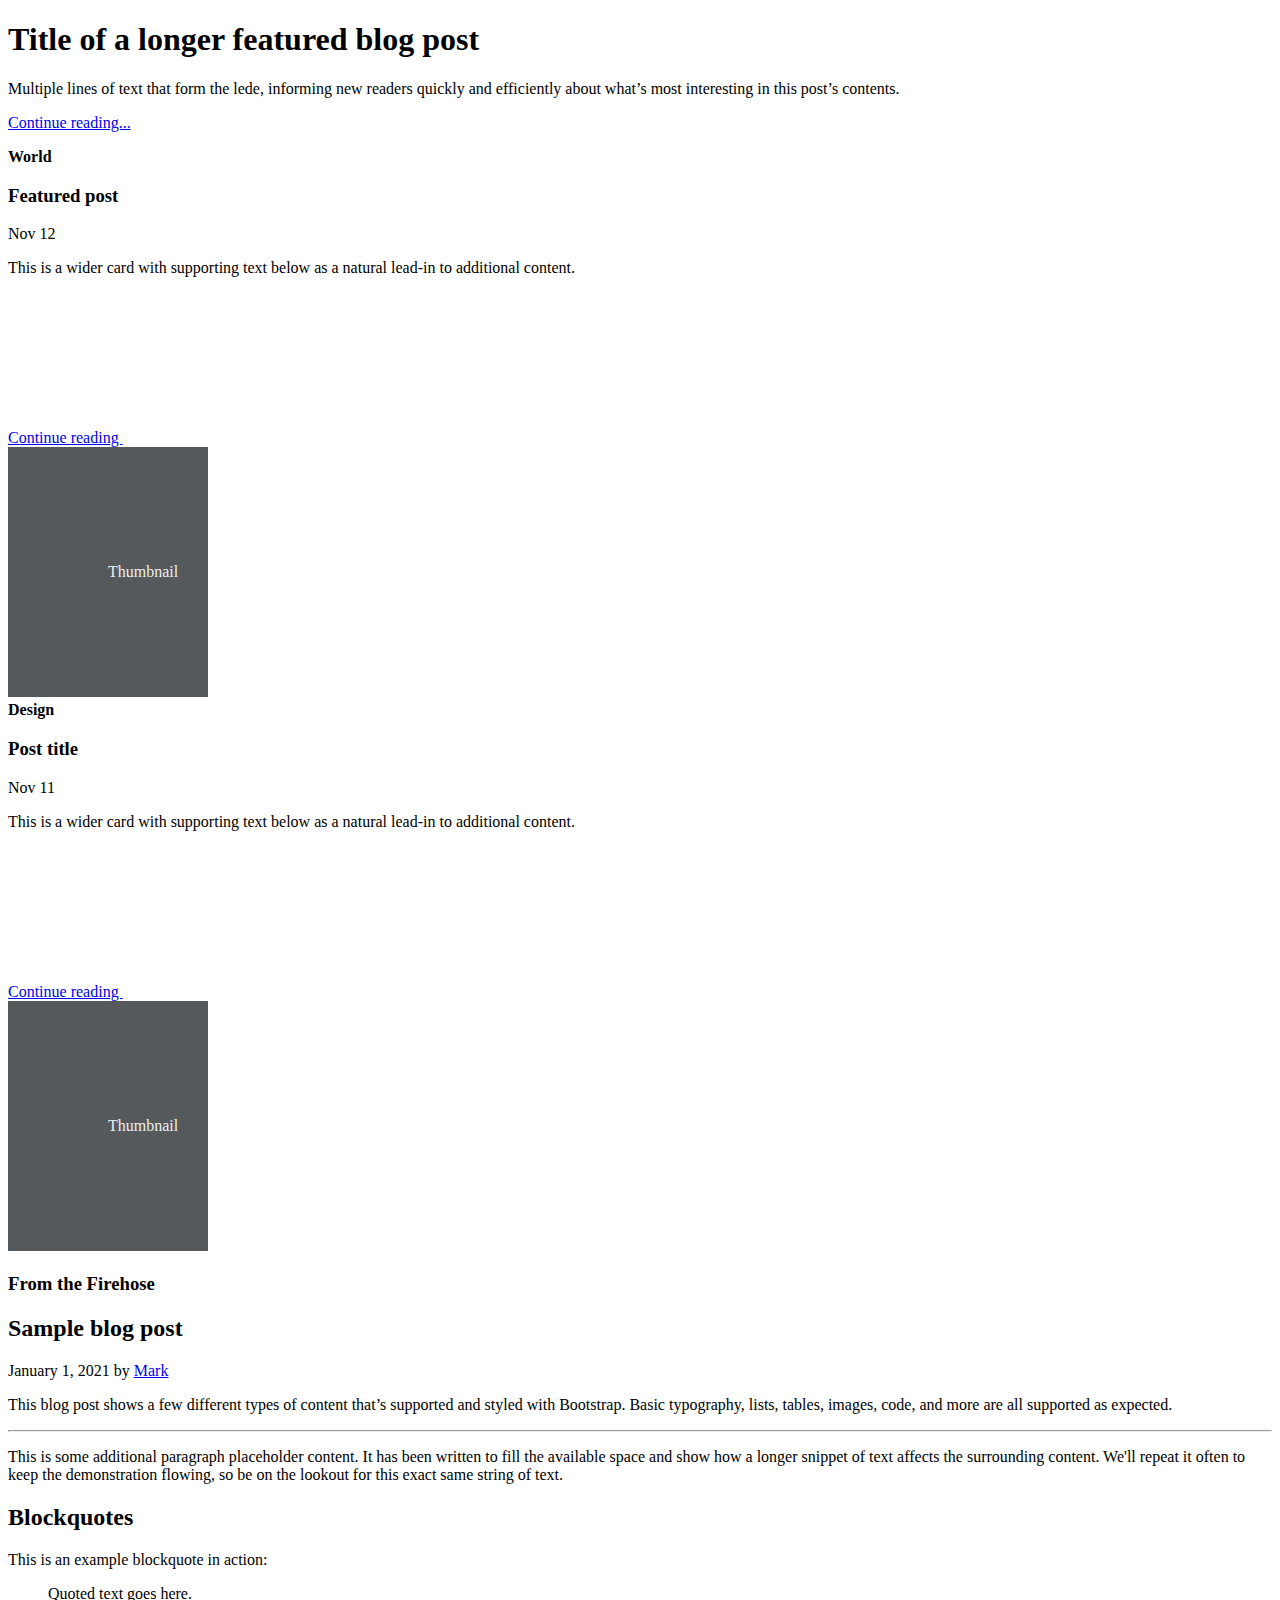
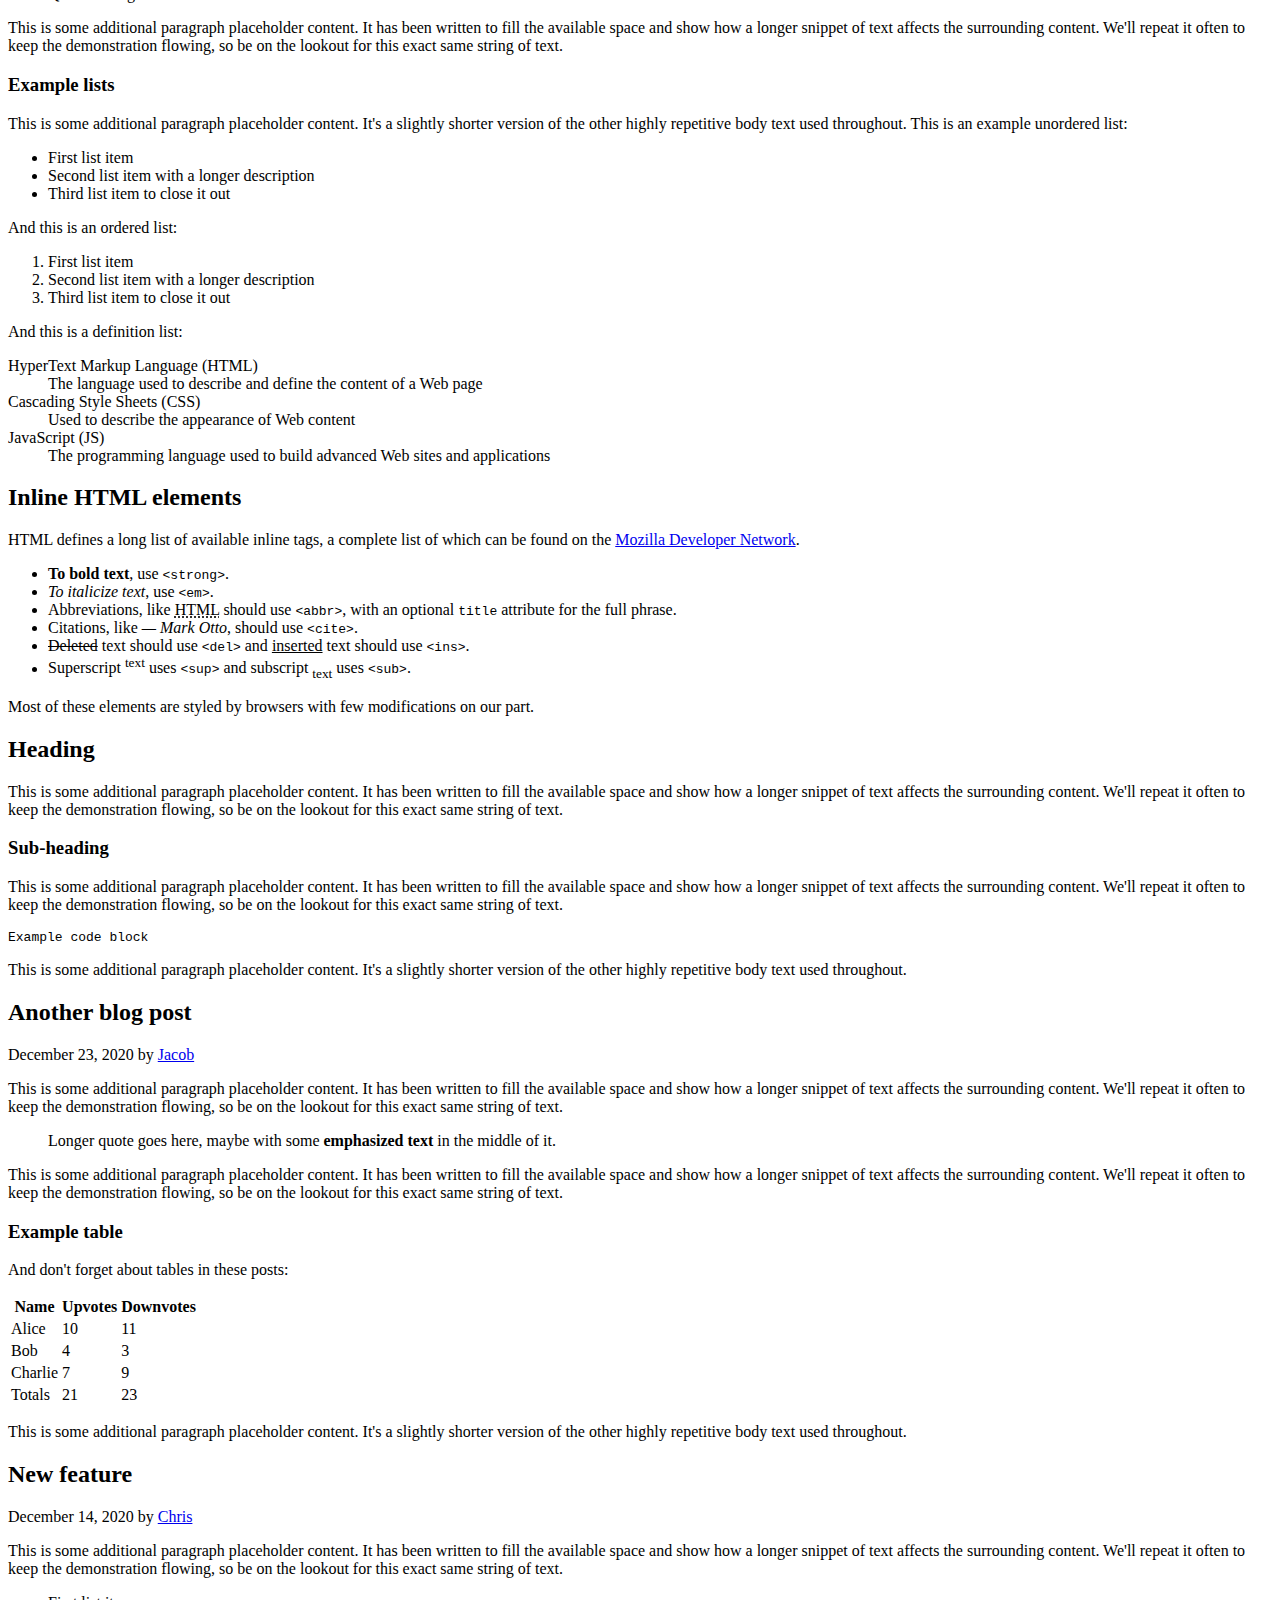
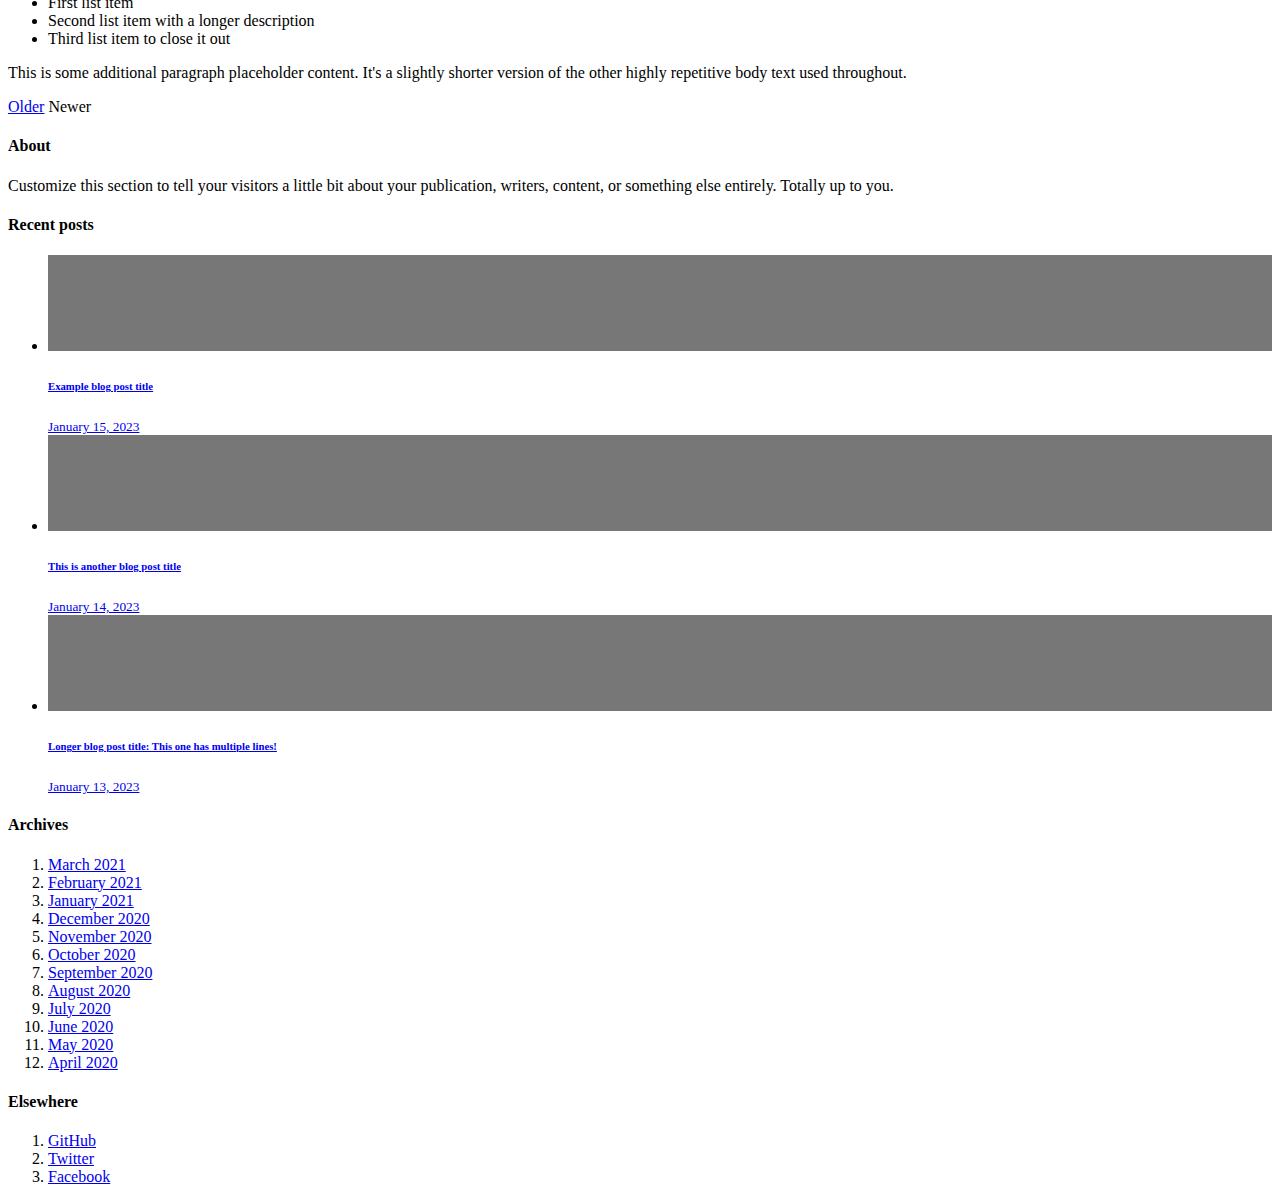
==== src/main/resources/templates/index/index.html @ 2a4dbec0 "minor changes in views and classes" ====
<!DOCTYPE html>
<html lang="en" xmlns:th="http://www.thymeleaf.org">
<head th:replace="template :: head(title = '100 ideas')"/>

<body>
    <th:block th:replace="template :: header" />

    <main class="container">
        <div class="p-4 p-md-5 mb-4 rounded text-body-emphasis bg-body-secondary">
            <div class="col-lg-6 px-0">
                <h1 class="display-4 fst-italic">Title of a longer featured blog post</h1>
                <p class="lead my-3">Multiple lines of text that form the lede, informing new readers quickly and efficiently about what’s most interesting in this post’s contents.</p>
                <p class="lead mb-0"><a href="#" class="text-body-emphasis fw-bold">Continue reading...</a></p>
            </div>
        </div>

        <div class="row mb-2">
            <div class="col-md-6">
                <div class="row g-0 border rounded overflow-hidden flex-md-row mb-4 shadow-sm h-md-250 position-relative">
                    <div class="col p-4 d-flex flex-column position-static">
                        <strong class="d-inline-block mb-2 text-primary-emphasis">World</strong>
                        <h3 class="mb-0">Featured post</h3>
                        <div class="mb-1 text-body-secondary">Nov 12</div>
                        <p class="card-text mb-auto">This is a wider card with supporting text below as a natural lead-in to additional content.</p>
                        <a href="#" class="icon-link gap-1 icon-link-hover stretched-link">
                            Continue reading
                            <svg class="bi"><use xlink:href="#chevron-right"/></svg>
                        </a>
                    </div>
                    <div class="col-auto d-none d-lg-block">
                        <svg class="bd-placeholder-img" width="200" height="250" xmlns="http://www.w3.org/2000/svg" role="img" aria-label="Placeholder: Thumbnail" preserveAspectRatio="xMidYMid slice" focusable="false"><title>Placeholder</title><rect width="100%" height="100%" fill="#55595c"/><text x="50%" y="50%" fill="#eceeef" dy=".3em">Thumbnail</text></svg>
                    </div>
                </div>
            </div>
            <div class="col-md-6">
                <div class="row g-0 border rounded overflow-hidden flex-md-row mb-4 shadow-sm h-md-250 position-relative">
                    <div class="col p-4 d-flex flex-column position-static">
                        <strong class="d-inline-block mb-2 text-success-emphasis">Design</strong>
                        <h3 class="mb-0">Post title</h3>
                        <div class="mb-1 text-body-secondary">Nov 11</div>
                        <p class="mb-auto">This is a wider card with supporting text below as a natural lead-in to additional content.</p>
                        <a href="#" class="icon-link gap-1 icon-link-hover stretched-link">
                            Continue reading
                            <svg class="bi"><use xlink:href="#chevron-right"/></svg>
                        </a>
                    </div>
                    <div class="col-auto d-none d-lg-block">
                        <svg class="bd-placeholder-img" width="200" height="250" xmlns="http://www.w3.org/2000/svg" role="img" aria-label="Placeholder: Thumbnail" preserveAspectRatio="xMidYMid slice" focusable="false"><title>Placeholder</title><rect width="100%" height="100%" fill="#55595c"/><text x="50%" y="50%" fill="#eceeef" dy=".3em">Thumbnail</text></svg>
                    </div>
                </div>
            </div>
        </div>

        <div class="row g-5">
            <div class="col-md-8">
                <h3 class="pb-4 mb-4 fst-italic border-bottom">
                    From the Firehose
                </h3>

                <article class="blog-post">
                    <h2 class="display-5 link-body-emphasis mb-1">Sample blog post</h2>
                    <p class="blog-post-meta">January 1, 2021 by <a href="#">Mark</a></p>

                    <p>This blog post shows a few different types of content that’s supported and styled with Bootstrap. Basic typography, lists, tables, images, code, and more are all supported as expected.</p>
                    <hr>
                    <p>This is some additional paragraph placeholder content. It has been written to fill the available space and show how a longer snippet of text affects the surrounding content. We'll repeat it often to keep the demonstration flowing, so be on the lookout for this exact same string of text.</p>
                    <h2>Blockquotes</h2>
                    <p>This is an example blockquote in action:</p>
                    <blockquote class="blockquote">
                        <p>Quoted text goes here.</p>
                    </blockquote>
                    <p>This is some additional paragraph placeholder content. It has been written to fill the available space and show how a longer snippet of text affects the surrounding content. We'll repeat it often to keep the demonstration flowing, so be on the lookout for this exact same string of text.</p>
                    <h3>Example lists</h3>
                    <p>This is some additional paragraph placeholder content. It's a slightly shorter version of the other highly repetitive body text used throughout. This is an example unordered list:</p>
                    <ul>
                        <li>First list item</li>
                        <li>Second list item with a longer description</li>
                        <li>Third list item to close it out</li>
                    </ul>
                    <p>And this is an ordered list:</p>
                    <ol>
                        <li>First list item</li>
                        <li>Second list item with a longer description</li>
                        <li>Third list item to close it out</li>
                    </ol>
                    <p>And this is a definition list:</p>
                    <dl>
                        <dt>HyperText Markup Language (HTML)</dt>
                        <dd>The language used to describe and define the content of a Web page</dd>
                        <dt>Cascading Style Sheets (CSS)</dt>
                        <dd>Used to describe the appearance of Web content</dd>
                        <dt>JavaScript (JS)</dt>
                        <dd>The programming language used to build advanced Web sites and applications</dd>
                    </dl>
                    <h2>Inline HTML elements</h2>
                    <p>HTML defines a long list of available inline tags, a complete list of which can be found on the <a href="https://developer.mozilla.org/en-US/docs/Web/HTML/Element">Mozilla Developer Network</a>.</p>
                    <ul>
                        <li><strong>To bold text</strong>, use <code class="language-plaintext highlighter-rouge">&lt;strong&gt;</code>.</li>
                        <li><em>To italicize text</em>, use <code class="language-plaintext highlighter-rouge">&lt;em&gt;</code>.</li>
                        <li>Abbreviations, like <abbr title="HyperText Markup Language">HTML</abbr> should use <code class="language-plaintext highlighter-rouge">&lt;abbr&gt;</code>, with an optional <code class="language-plaintext highlighter-rouge">title</code> attribute for the full phrase.</li>
                        <li>Citations, like <cite>— Mark Otto</cite>, should use <code class="language-plaintext highlighter-rouge">&lt;cite&gt;</code>.</li>
                        <li><del>Deleted</del> text should use <code class="language-plaintext highlighter-rouge">&lt;del&gt;</code> and <ins>inserted</ins> text should use <code class="language-plaintext highlighter-rouge">&lt;ins&gt;</code>.</li>
                        <li>Superscript <sup>text</sup> uses <code class="language-plaintext highlighter-rouge">&lt;sup&gt;</code> and subscript <sub>text</sub> uses <code class="language-plaintext highlighter-rouge">&lt;sub&gt;</code>.</li>
                    </ul>
                    <p>Most of these elements are styled by browsers with few modifications on our part.</p>
                    <h2>Heading</h2>
                    <p>This is some additional paragraph placeholder content. It has been written to fill the available space and show how a longer snippet of text affects the surrounding content. We'll repeat it often to keep the demonstration flowing, so be on the lookout for this exact same string of text.</p>
                    <h3>Sub-heading</h3>
                    <p>This is some additional paragraph placeholder content. It has been written to fill the available space and show how a longer snippet of text affects the surrounding content. We'll repeat it often to keep the demonstration flowing, so be on the lookout for this exact same string of text.</p>
                    <pre><code>Example code block</code></pre>
                    <p>This is some additional paragraph placeholder content. It's a slightly shorter version of the other highly repetitive body text used throughout.</p>
                </article>

                <article class="blog-post">
                    <h2 class="display-5 link-body-emphasis mb-1">Another blog post</h2>
                    <p class="blog-post-meta">December 23, 2020 by <a href="#">Jacob</a></p>

                    <p>This is some additional paragraph placeholder content. It has been written to fill the available space and show how a longer snippet of text affects the surrounding content. We'll repeat it often to keep the demonstration flowing, so be on the lookout for this exact same string of text.</p>
                    <blockquote>
                        <p>Longer quote goes here, maybe with some <strong>emphasized text</strong> in the middle of it.</p>
                    </blockquote>
                    <p>This is some additional paragraph placeholder content. It has been written to fill the available space and show how a longer snippet of text affects the surrounding content. We'll repeat it often to keep the demonstration flowing, so be on the lookout for this exact same string of text.</p>
                    <h3>Example table</h3>
                    <p>And don't forget about tables in these posts:</p>
                    <table class="table">
                        <thead>
                        <tr>
                            <th>Name</th>
                            <th>Upvotes</th>
                            <th>Downvotes</th>
                        </tr>
                        </thead>
                        <tbody>
                        <tr>
                            <td>Alice</td>
                            <td>10</td>
                            <td>11</td>
                        </tr>
                        <tr>
                            <td>Bob</td>
                            <td>4</td>
                            <td>3</td>
                        </tr>
                        <tr>
                            <td>Charlie</td>
                            <td>7</td>
                            <td>9</td>
                        </tr>
                        </tbody>
                        <tfoot>
                        <tr>
                            <td>Totals</td>
                            <td>21</td>
                            <td>23</td>
                        </tr>
                        </tfoot>
                    </table>

                    <p>This is some additional paragraph placeholder content. It's a slightly shorter version of the other highly repetitive body text used throughout.</p>
                </article>

                <article class="blog-post">
                    <h2 class="display-5 link-body-emphasis mb-1">New feature</h2>
                    <p class="blog-post-meta">December 14, 2020 by <a href="#">Chris</a></p>

                    <p>This is some additional paragraph placeholder content. It has been written to fill the available space and show how a longer snippet of text affects the surrounding content. We'll repeat it often to keep the demonstration flowing, so be on the lookout for this exact same string of text.</p>
                    <ul>
                        <li>First list item</li>
                        <li>Second list item with a longer description</li>
                        <li>Third list item to close it out</li>
                    </ul>
                    <p>This is some additional paragraph placeholder content. It's a slightly shorter version of the other highly repetitive body text used throughout.</p>
                </article>

                <nav class="blog-pagination" aria-label="Pagination">
                    <a class="btn btn-outline-primary rounded-pill" href="#">Older</a>
                    <a class="btn btn-outline-secondary rounded-pill disabled" aria-disabled="true">Newer</a>
                </nav>

            </div>

            <div class="col-md-4">
                <div class="position-sticky" style="top: 2rem;">
                    <div class="p-4 mb-3 bg-body-tertiary rounded">
                        <h4 class="fst-italic">About</h4>
                        <p class="mb-0">Customize this section to tell your visitors a little bit about your publication, writers, content, or something else entirely. Totally up to you.</p>
                    </div>

                    <div>
                        <h4 class="fst-italic">Recent posts</h4>
                        <ul class="list-unstyled">
                            <li>
                                <a class="d-flex flex-column flex-lg-row gap-3 align-items-start align-items-lg-center py-3 link-body-emphasis text-decoration-none border-top" href="#">
                                    <svg class="bd-placeholder-img" width="100%" height="96" xmlns="http://www.w3.org/2000/svg" aria-hidden="true" preserveAspectRatio="xMidYMid slice" focusable="false"><rect width="100%" height="100%" fill="#777"/></svg>
                                    <div class="col-lg-8">
                                        <h6 class="mb-0">Example blog post title</h6>
                                        <small class="text-body-secondary">January 15, 2023</small>
                                    </div>
                                </a>
                            </li>
                            <li>
                                <a class="d-flex flex-column flex-lg-row gap-3 align-items-start align-items-lg-center py-3 link-body-emphasis text-decoration-none border-top" href="#">
                                    <svg class="bd-placeholder-img" width="100%" height="96" xmlns="http://www.w3.org/2000/svg" aria-hidden="true" preserveAspectRatio="xMidYMid slice" focusable="false"><rect width="100%" height="100%" fill="#777"/></svg>
                                    <div class="col-lg-8">
                                        <h6 class="mb-0">This is another blog post title</h6>
                                        <small class="text-body-secondary">January 14, 2023</small>
                                    </div>
                                </a>
                            </li>
                            <li>
                                <a class="d-flex flex-column flex-lg-row gap-3 align-items-start align-items-lg-center py-3 link-body-emphasis text-decoration-none border-top" href="#">
                                    <svg class="bd-placeholder-img" width="100%" height="96" xmlns="http://www.w3.org/2000/svg" aria-hidden="true" preserveAspectRatio="xMidYMid slice" focusable="false"><rect width="100%" height="100%" fill="#777"/></svg>
                                    <div class="col-lg-8">
                                        <h6 class="mb-0">Longer blog post title: This one has multiple lines!</h6>
                                        <small class="text-body-secondary">January 13, 2023</small>
                                    </div>
                                </a>
                            </li>
                        </ul>
                    </div>

                    <div class="p-4">
                        <h4 class="fst-italic">Archives</h4>
                        <ol class="list-unstyled mb-0">
                            <li><a href="#">March 2021</a></li>
                            <li><a href="#">February 2021</a></li>
                            <li><a href="#">January 2021</a></li>
                            <li><a href="#">December 2020</a></li>
                            <li><a href="#">November 2020</a></li>
                            <li><a href="#">October 2020</a></li>
                            <li><a href="#">September 2020</a></li>
                            <li><a href="#">August 2020</a></li>
                            <li><a href="#">July 2020</a></li>
                            <li><a href="#">June 2020</a></li>
                            <li><a href="#">May 2020</a></li>
                            <li><a href="#">April 2020</a></li>
                        </ol>
                    </div>

                    <div class="p-4">
                        <h4 class="fst-italic">Elsewhere</h4>
                        <ol class="list-unstyled">
                            <li><a href="#">GitHub</a></li>
                            <li><a href="#">Twitter</a></li>
                            <li><a href="#">Facebook</a></li>
                        </ol>
                    </div>
                </div>
            </div>
        </div>

    </main>

    <th:block th:replace="template :: footer" />
</body>
</html>
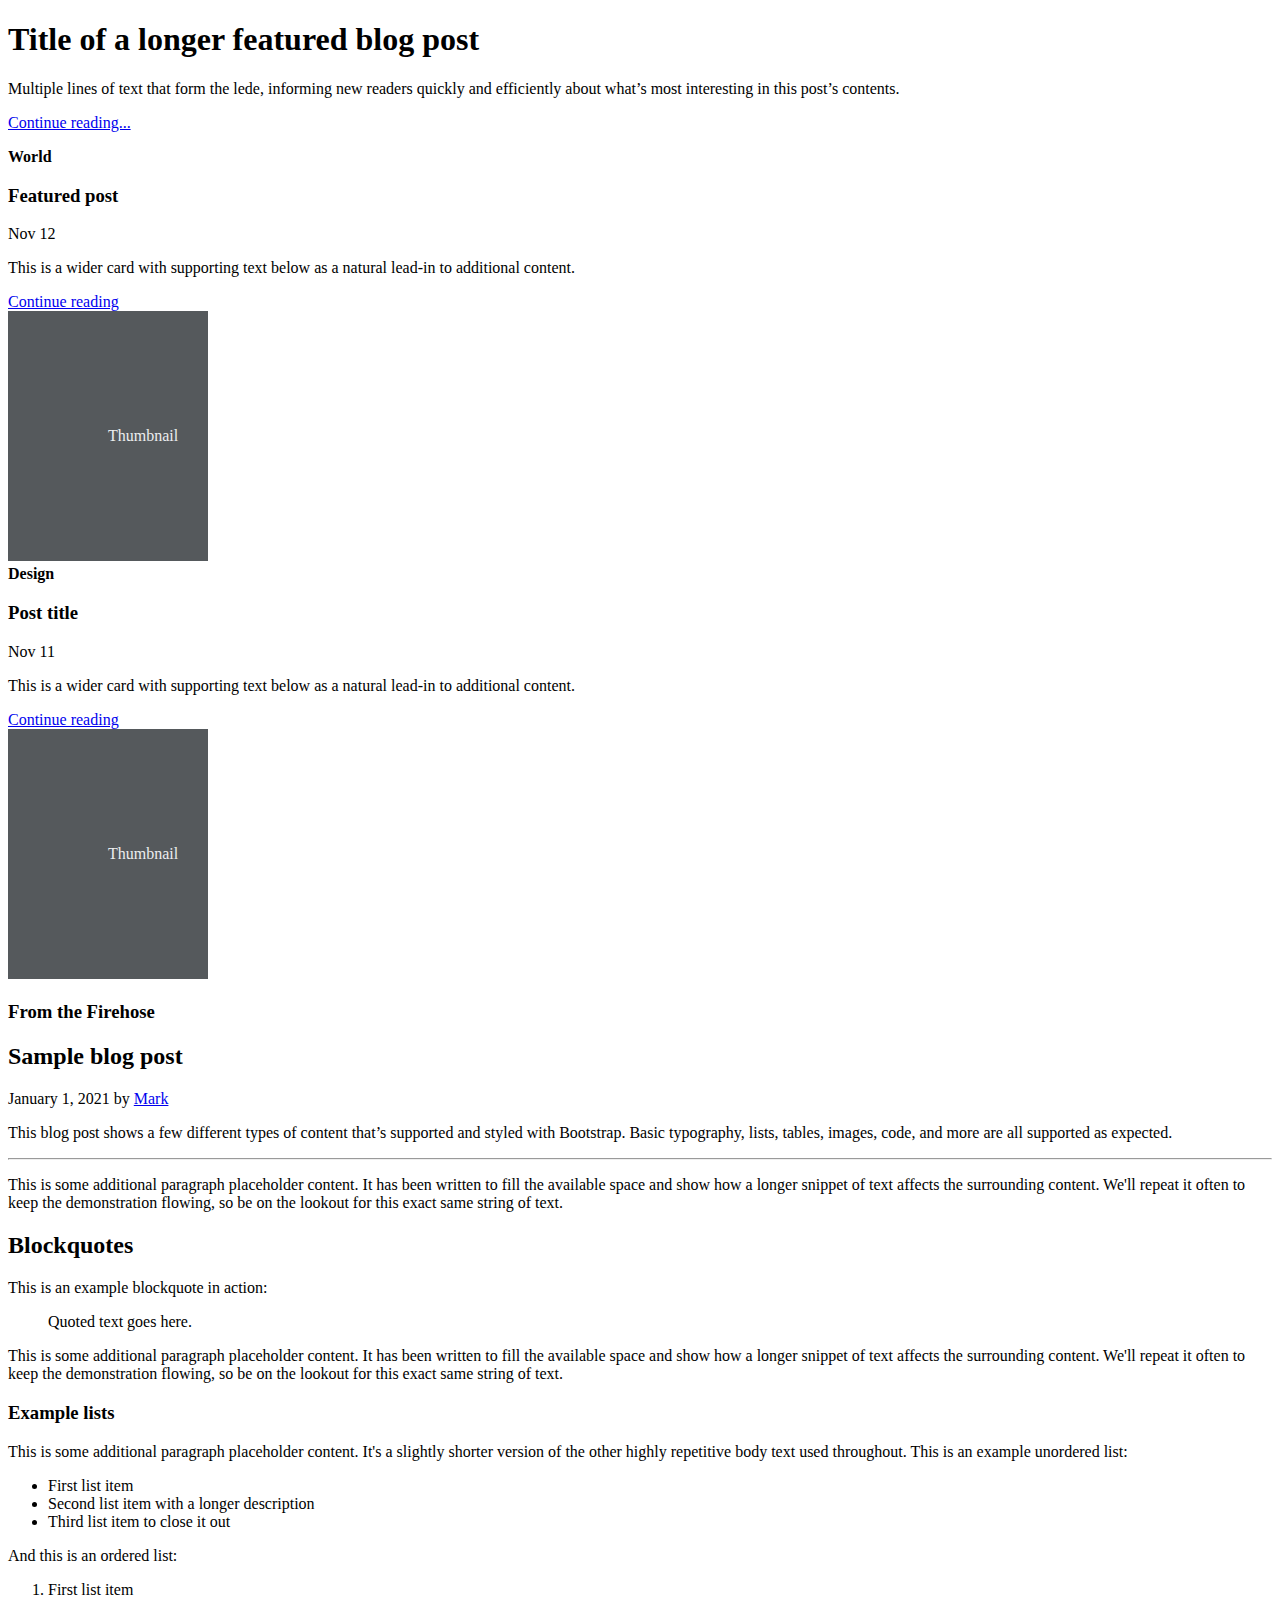
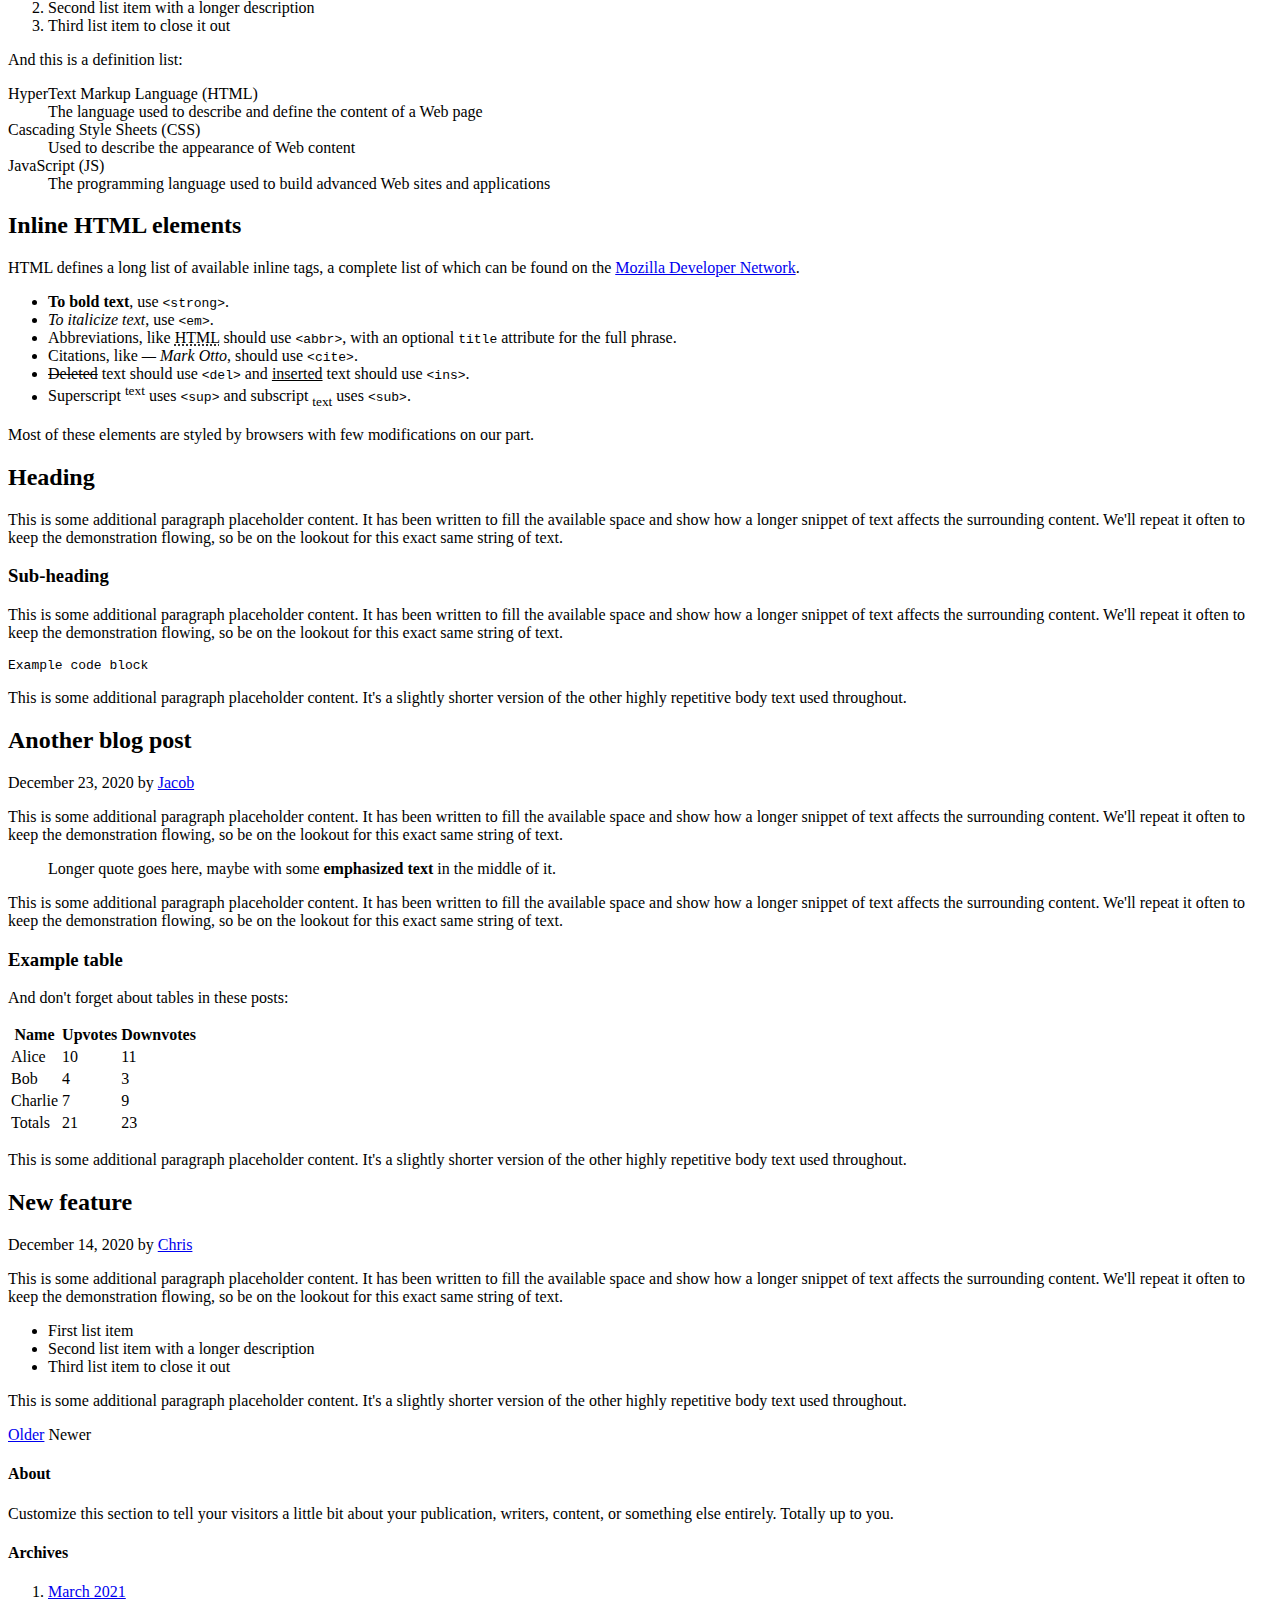
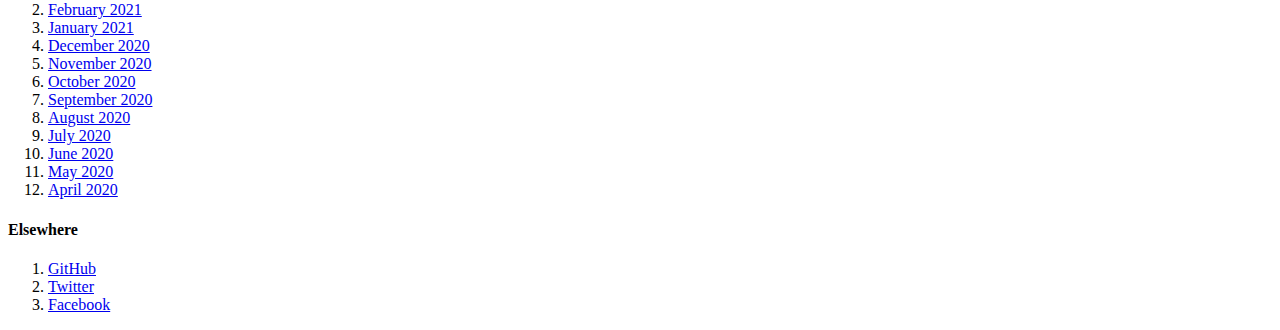
==== commit 6e5760a3: "bootstrap version correction" ====
--- a/src/main/resources/templates/index/index.html
+++ b/src/main/resources/templates/index/index.html
@@ -22,10 +22,7 @@
                         <h3 class="mb-0">Featured post</h3>
                         <div class="mb-1 text-body-secondary">Nov 12</div>
                         <p class="card-text mb-auto">This is a wider card with supporting text below as a natural lead-in to additional content.</p>
-                        <a href="#" class="icon-link gap-1 icon-link-hover stretched-link">
-                            Continue reading
-                            <svg class="bi"><use xlink:href="#chevron-right"/></svg>
-                        </a>
+                        <a href="#" class="stretched-link">Continue reading</a>
                     </div>
                     <div class="col-auto d-none d-lg-block">
                         <svg class="bd-placeholder-img" width="200" height="250" xmlns="http://www.w3.org/2000/svg" role="img" aria-label="Placeholder: Thumbnail" preserveAspectRatio="xMidYMid slice" focusable="false"><title>Placeholder</title><rect width="100%" height="100%" fill="#55595c"/><text x="50%" y="50%" fill="#eceeef" dy=".3em">Thumbnail</text></svg>
@@ -39,10 +36,7 @@
                         <h3 class="mb-0">Post title</h3>
                         <div class="mb-1 text-body-secondary">Nov 11</div>
                         <p class="mb-auto">This is a wider card with supporting text below as a natural lead-in to additional content.</p>
-                        <a href="#" class="icon-link gap-1 icon-link-hover stretched-link">
-                            Continue reading
-                            <svg class="bi"><use xlink:href="#chevron-right"/></svg>
-                        </a>
+                        <a href="#" class="stretched-link">Continue reading</a>
                     </div>
                     <div class="col-auto d-none d-lg-block">
                         <svg class="bd-placeholder-img" width="200" height="250" xmlns="http://www.w3.org/2000/svg" role="img" aria-label="Placeholder: Thumbnail" preserveAspectRatio="xMidYMid slice" focusable="false"><title>Placeholder</title><rect width="100%" height="100%" fill="#55595c"/><text x="50%" y="50%" fill="#eceeef" dy=".3em">Thumbnail</text></svg>
@@ -186,39 +180,6 @@
                         <p class="mb-0">Customize this section to tell your visitors a little bit about your publication, writers, content, or something else entirely. Totally up to you.</p>
                     </div>
 
-                    <div>
-                        <h4 class="fst-italic">Recent posts</h4>
-                        <ul class="list-unstyled">
-                            <li>
-                                <a class="d-flex flex-column flex-lg-row gap-3 align-items-start align-items-lg-center py-3 link-body-emphasis text-decoration-none border-top" href="#">
-                                    <svg class="bd-placeholder-img" width="100%" height="96" xmlns="http://www.w3.org/2000/svg" aria-hidden="true" preserveAspectRatio="xMidYMid slice" focusable="false"><rect width="100%" height="100%" fill="#777"/></svg>
-                                    <div class="col-lg-8">
-                                        <h6 class="mb-0">Example blog post title</h6>
-                                        <small class="text-body-secondary">January 15, 2023</small>
-                                    </div>
-                                </a>
-                            </li>
-                            <li>
-                                <a class="d-flex flex-column flex-lg-row gap-3 align-items-start align-items-lg-center py-3 link-body-emphasis text-decoration-none border-top" href="#">
-                                    <svg class="bd-placeholder-img" width="100%" height="96" xmlns="http://www.w3.org/2000/svg" aria-hidden="true" preserveAspectRatio="xMidYMid slice" focusable="false"><rect width="100%" height="100%" fill="#777"/></svg>
-                                    <div class="col-lg-8">
-                                        <h6 class="mb-0">This is another blog post title</h6>
-                                        <small class="text-body-secondary">January 14, 2023</small>
-                                    </div>
-                                </a>
-                            </li>
-                            <li>
-                                <a class="d-flex flex-column flex-lg-row gap-3 align-items-start align-items-lg-center py-3 link-body-emphasis text-decoration-none border-top" href="#">
-                                    <svg class="bd-placeholder-img" width="100%" height="96" xmlns="http://www.w3.org/2000/svg" aria-hidden="true" preserveAspectRatio="xMidYMid slice" focusable="false"><rect width="100%" height="100%" fill="#777"/></svg>
-                                    <div class="col-lg-8">
-                                        <h6 class="mb-0">Longer blog post title: This one has multiple lines!</h6>
-                                        <small class="text-body-secondary">January 13, 2023</small>
-                                    </div>
-                                </a>
-                            </li>
-                        </ul>
-                    </div>
-
                     <div class="p-4">
                         <h4 class="fst-italic">Archives</h4>
                         <ol class="list-unstyled mb-0">
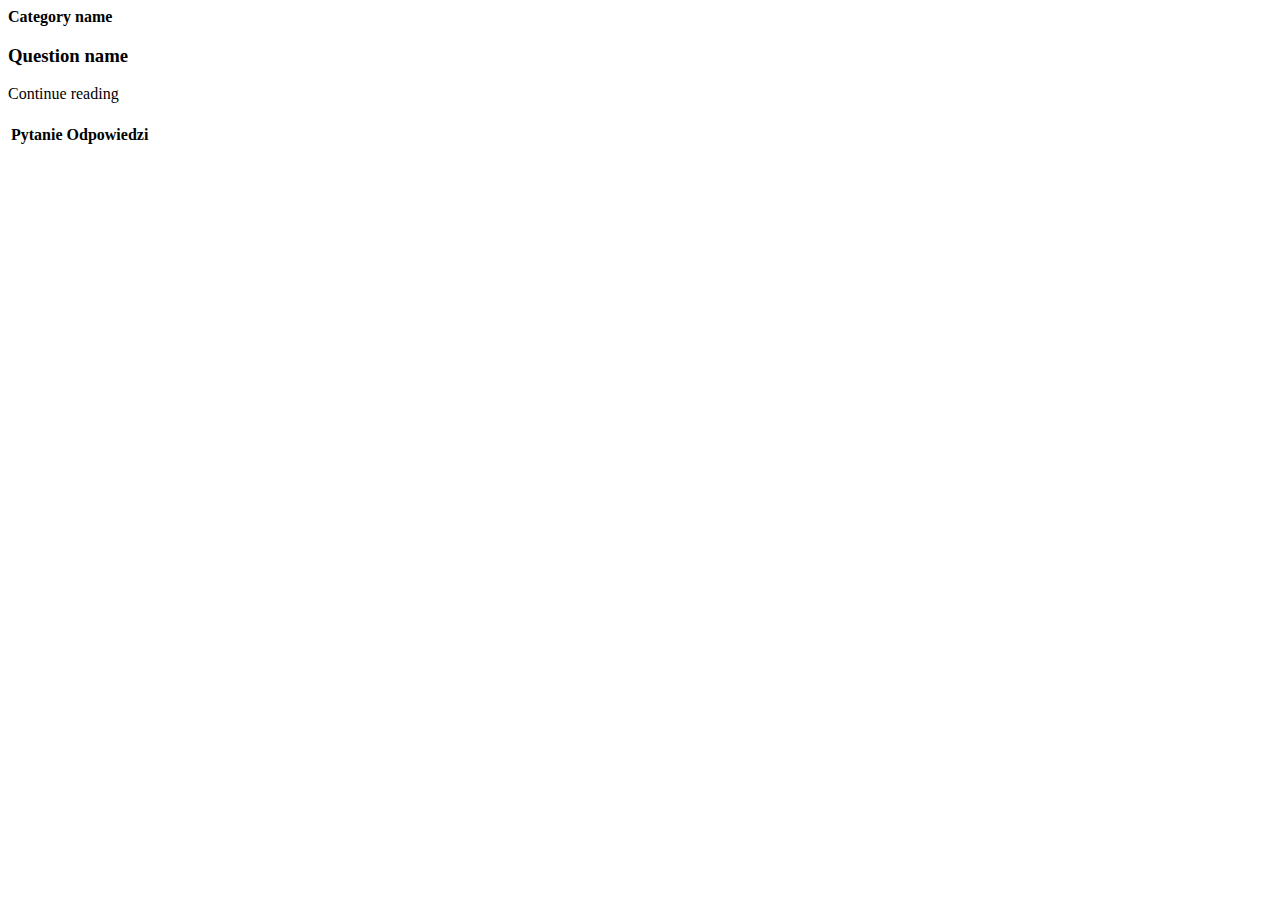
==== commit 0bddce78: "adding statistics to categories, changing the display of categories" ====
--- a/src/main/resources/templates/index/index.html
+++ b/src/main/resources/templates/index/index.html
@@ -6,40 +6,15 @@
     <th:block th:replace="template :: header" />
 
     <main class="container">
-        <div class="p-4 p-md-5 mb-4 rounded text-body-emphasis bg-body-secondary">
-            <div class="col-lg-6 px-0">
-                <h1 class="display-4 fst-italic">Title of a longer featured blog post</h1>
-                <p class="lead my-3">Multiple lines of text that form the lede, informing new readers quickly and efficiently about what’s most interesting in this post’s contents.</p>
-                <p class="lead mb-0"><a href="#" class="text-body-emphasis fw-bold">Continue reading...</a></p>
-            </div>
-        </div>
 
         <div class="row mb-2">
-            <div class="col-md-6">
+            <div class="col-md-6" th:each="question : ${questionsTop}">
                 <div class="row g-0 border rounded overflow-hidden flex-md-row mb-4 shadow-sm h-md-250 position-relative">
                     <div class="col p-4 d-flex flex-column position-static">
-                        <strong class="d-inline-block mb-2 text-primary-emphasis">World</strong>
-                        <h3 class="mb-0">Featured post</h3>
-                        <div class="mb-1 text-body-secondary">Nov 12</div>
-                        <p class="card-text mb-auto">This is a wider card with supporting text below as a natural lead-in to additional content.</p>
-                        <a href="#" class="stretched-link">Continue reading</a>
-                    </div>
-                    <div class="col-auto d-none d-lg-block">
-                        <svg class="bd-placeholder-img" width="200" height="250" xmlns="http://www.w3.org/2000/svg" role="img" aria-label="Placeholder: Thumbnail" preserveAspectRatio="xMidYMid slice" focusable="false"><title>Placeholder</title><rect width="100%" height="100%" fill="#55595c"/><text x="50%" y="50%" fill="#eceeef" dy=".3em">Thumbnail</text></svg>
-                    </div>
-                </div>
-            </div>
-            <div class="col-md-6">
-                <div class="row g-0 border rounded overflow-hidden flex-md-row mb-4 shadow-sm h-md-250 position-relative">
-                    <div class="col p-4 d-flex flex-column position-static">
-                        <strong class="d-inline-block mb-2 text-success-emphasis">Design</strong>
-                        <h3 class="mb-0">Post title</h3>
-                        <div class="mb-1 text-body-secondary">Nov 11</div>
-                        <p class="mb-auto">This is a wider card with supporting text below as a natural lead-in to additional content.</p>
-                        <a href="#" class="stretched-link">Continue reading</a>
-                    </div>
-                    <div class="col-auto d-none d-lg-block">
-                        <svg class="bd-placeholder-img" width="200" height="250" xmlns="http://www.w3.org/2000/svg" role="img" aria-label="Placeholder: Thumbnail" preserveAspectRatio="xMidYMid slice" focusable="false"><title>Placeholder</title><rect width="100%" height="100%" fill="#55595c"/><text x="50%" y="50%" fill="#eceeef" dy=".3em">Thumbnail</text></svg>
+                        <strong class="d-inline-block mb-2 text-primary" th:text="${question.categoryName}">Category name</strong>
+                        <h3 class="mb-0" th:text="${question.name}">Question name</h3>
+                        <div class="mb-1 text-muted" th:text="${question.created}"></div>
+                        <a th:href="@{'/questions/'+${question.id}}" class="stretched-link">Continue reading</a>
                     </div>
                 </div>
             </div>
@@ -47,167 +22,30 @@
 
         <div class="row g-5">
             <div class="col-md-8">
-                <h3 class="pb-4 mb-4 fst-italic border-bottom">
-                    From the Firehose
-                </h3>
-
-                <article class="blog-post">
-                    <h2 class="display-5 link-body-emphasis mb-1">Sample blog post</h2>
-                    <p class="blog-post-meta">January 1, 2021 by <a href="#">Mark</a></p>
-
-                    <p>This blog post shows a few different types of content that’s supported and styled with Bootstrap. Basic typography, lists, tables, images, code, and more are all supported as expected.</p>
-                    <hr>
-                    <p>This is some additional paragraph placeholder content. It has been written to fill the available space and show how a longer snippet of text affects the surrounding content. We'll repeat it often to keep the demonstration flowing, so be on the lookout for this exact same string of text.</p>
-                    <h2>Blockquotes</h2>
-                    <p>This is an example blockquote in action:</p>
-                    <blockquote class="blockquote">
-                        <p>Quoted text goes here.</p>
-                    </blockquote>
-                    <p>This is some additional paragraph placeholder content. It has been written to fill the available space and show how a longer snippet of text affects the surrounding content. We'll repeat it often to keep the demonstration flowing, so be on the lookout for this exact same string of text.</p>
-                    <h3>Example lists</h3>
-                    <p>This is some additional paragraph placeholder content. It's a slightly shorter version of the other highly repetitive body text used throughout. This is an example unordered list:</p>
-                    <ul>
-                        <li>First list item</li>
-                        <li>Second list item with a longer description</li>
-                        <li>Third list item to close it out</li>
-                    </ul>
-                    <p>And this is an ordered list:</p>
-                    <ol>
-                        <li>First list item</li>
-                        <li>Second list item with a longer description</li>
-                        <li>Third list item to close it out</li>
-                    </ol>
-                    <p>And this is a definition list:</p>
-                    <dl>
-                        <dt>HyperText Markup Language (HTML)</dt>
-                        <dd>The language used to describe and define the content of a Web page</dd>
-                        <dt>Cascading Style Sheets (CSS)</dt>
-                        <dd>Used to describe the appearance of Web content</dd>
-                        <dt>JavaScript (JS)</dt>
-                        <dd>The programming language used to build advanced Web sites and applications</dd>
-                    </dl>
-                    <h2>Inline HTML elements</h2>
-                    <p>HTML defines a long list of available inline tags, a complete list of which can be found on the <a href="https://developer.mozilla.org/en-US/docs/Web/HTML/Element">Mozilla Developer Network</a>.</p>
-                    <ul>
-                        <li><strong>To bold text</strong>, use <code class="language-plaintext highlighter-rouge">&lt;strong&gt;</code>.</li>
-                        <li><em>To italicize text</em>, use <code class="language-plaintext highlighter-rouge">&lt;em&gt;</code>.</li>
-                        <li>Abbreviations, like <abbr title="HyperText Markup Language">HTML</abbr> should use <code class="language-plaintext highlighter-rouge">&lt;abbr&gt;</code>, with an optional <code class="language-plaintext highlighter-rouge">title</code> attribute for the full phrase.</li>
-                        <li>Citations, like <cite>— Mark Otto</cite>, should use <code class="language-plaintext highlighter-rouge">&lt;cite&gt;</code>.</li>
-                        <li><del>Deleted</del> text should use <code class="language-plaintext highlighter-rouge">&lt;del&gt;</code> and <ins>inserted</ins> text should use <code class="language-plaintext highlighter-rouge">&lt;ins&gt;</code>.</li>
-                        <li>Superscript <sup>text</sup> uses <code class="language-plaintext highlighter-rouge">&lt;sup&gt;</code> and subscript <sub>text</sub> uses <code class="language-plaintext highlighter-rouge">&lt;sub&gt;</code>.</li>
-                    </ul>
-                    <p>Most of these elements are styled by browsers with few modifications on our part.</p>
-                    <h2>Heading</h2>
-                    <p>This is some additional paragraph placeholder content. It has been written to fill the available space and show how a longer snippet of text affects the surrounding content. We'll repeat it often to keep the demonstration flowing, so be on the lookout for this exact same string of text.</p>
-                    <h3>Sub-heading</h3>
-                    <p>This is some additional paragraph placeholder content. It has been written to fill the available space and show how a longer snippet of text affects the surrounding content. We'll repeat it often to keep the demonstration flowing, so be on the lookout for this exact same string of text.</p>
-                    <pre><code>Example code block</code></pre>
-                    <p>This is some additional paragraph placeholder content. It's a slightly shorter version of the other highly repetitive body text used throughout.</p>
-                </article>
-
-                <article class="blog-post">
-                    <h2 class="display-5 link-body-emphasis mb-1">Another blog post</h2>
-                    <p class="blog-post-meta">December 23, 2020 by <a href="#">Jacob</a></p>
-
-                    <p>This is some additional paragraph placeholder content. It has been written to fill the available space and show how a longer snippet of text affects the surrounding content. We'll repeat it often to keep the demonstration flowing, so be on the lookout for this exact same string of text.</p>
-                    <blockquote>
-                        <p>Longer quote goes here, maybe with some <strong>emphasized text</strong> in the middle of it.</p>
-                    </blockquote>
-                    <p>This is some additional paragraph placeholder content. It has been written to fill the available space and show how a longer snippet of text affects the surrounding content. We'll repeat it often to keep the demonstration flowing, so be on the lookout for this exact same string of text.</p>
-                    <h3>Example table</h3>
-                    <p>And don't forget about tables in these posts:</p>
-                    <table class="table">
+                <article class="blog-post" th:each="category : ${categories}">
+                    <h2 class="blog-post-title">
+                        <a th:href="@{'/categories/' + ${category.id}}" th:text="${category.name}"></a>
+                    </h2>
+                    <p class="blog-post-meta" th:text="'Pytań: '+${category.questions}+', odpowiedzi: '+${category.answers}"></p>
+                    <table class="table" th:if="${category.questions>0}">
                         <thead>
                         <tr>
-                            <th>Name</th>
-                            <th>Upvotes</th>
-                            <th>Downvotes</th>
+                            <th>Pytanie</th>
+                            <th>Odpowiedzi</th>
                         </tr>
                         </thead>
                         <tbody>
-                        <tr>
-                            <td>Alice</td>
-                            <td>10</td>
-                            <td>11</td>
-                        </tr>
-                        <tr>
-                            <td>Bob</td>
-                            <td>4</td>
-                            <td>3</td>
-                        </tr>
-                        <tr>
-                            <td>Charlie</td>
-                            <td>7</td>
-                            <td>9</td>
+                        <tr th:each="question : ${@indexViewController.topQuestionsByCategory(category.id)}">
+                            <td><a th:href="@{'/questions/'+${question.id}}" th:text="${question.name}"></a></td>
+                            <td th:text="${question.answers}"></td>
                         </tr>
                         </tbody>
-                        <tfoot>
-                        <tr>
-                            <td>Totals</td>
-                            <td>21</td>
-                            <td>23</td>
-                        </tr>
-                        </tfoot>
                     </table>
-
-                    <p>This is some additional paragraph placeholder content. It's a slightly shorter version of the other highly repetitive body text used throughout.</p>
                 </article>
-
-                <article class="blog-post">
-                    <h2 class="display-5 link-body-emphasis mb-1">New feature</h2>
-                    <p class="blog-post-meta">December 14, 2020 by <a href="#">Chris</a></p>
-
-                    <p>This is some additional paragraph placeholder content. It has been written to fill the available space and show how a longer snippet of text affects the surrounding content. We'll repeat it often to keep the demonstration flowing, so be on the lookout for this exact same string of text.</p>
-                    <ul>
-                        <li>First list item</li>
-                        <li>Second list item with a longer description</li>
-                        <li>Third list item to close it out</li>
-                    </ul>
-                    <p>This is some additional paragraph placeholder content. It's a slightly shorter version of the other highly repetitive body text used throughout.</p>
-                </article>
-
-                <nav class="blog-pagination" aria-label="Pagination">
-                    <a class="btn btn-outline-primary rounded-pill" href="#">Older</a>
-                    <a class="btn btn-outline-secondary rounded-pill disabled" aria-disabled="true">Newer</a>
-                </nav>
 
             </div>
 
-            <div class="col-md-4">
-                <div class="position-sticky" style="top: 2rem;">
-                    <div class="p-4 mb-3 bg-body-tertiary rounded">
-                        <h4 class="fst-italic">About</h4>
-                        <p class="mb-0">Customize this section to tell your visitors a little bit about your publication, writers, content, or something else entirely. Totally up to you.</p>
-                    </div>
-
-                    <div class="p-4">
-                        <h4 class="fst-italic">Archives</h4>
-                        <ol class="list-unstyled mb-0">
-                            <li><a href="#">March 2021</a></li>
-                            <li><a href="#">February 2021</a></li>
-                            <li><a href="#">January 2021</a></li>
-                            <li><a href="#">December 2020</a></li>
-                            <li><a href="#">November 2020</a></li>
-                            <li><a href="#">October 2020</a></li>
-                            <li><a href="#">September 2020</a></li>
-                            <li><a href="#">August 2020</a></li>
-                            <li><a href="#">July 2020</a></li>
-                            <li><a href="#">June 2020</a></li>
-                            <li><a href="#">May 2020</a></li>
-                            <li><a href="#">April 2020</a></li>
-                        </ol>
-                    </div>
-
-                    <div class="p-4">
-                        <h4 class="fst-italic">Elsewhere</h4>
-                        <ol class="list-unstyled">
-                            <li><a href="#">GitHub</a></li>
-                            <li><a href="#">Twitter</a></li>
-                            <li><a href="#">Facebook</a></li>
-                        </ol>
-                    </div>
-                </div>
-            </div>
+            <th:block th:replace="template :: sidebar" />
         </div>
 
     </main>
